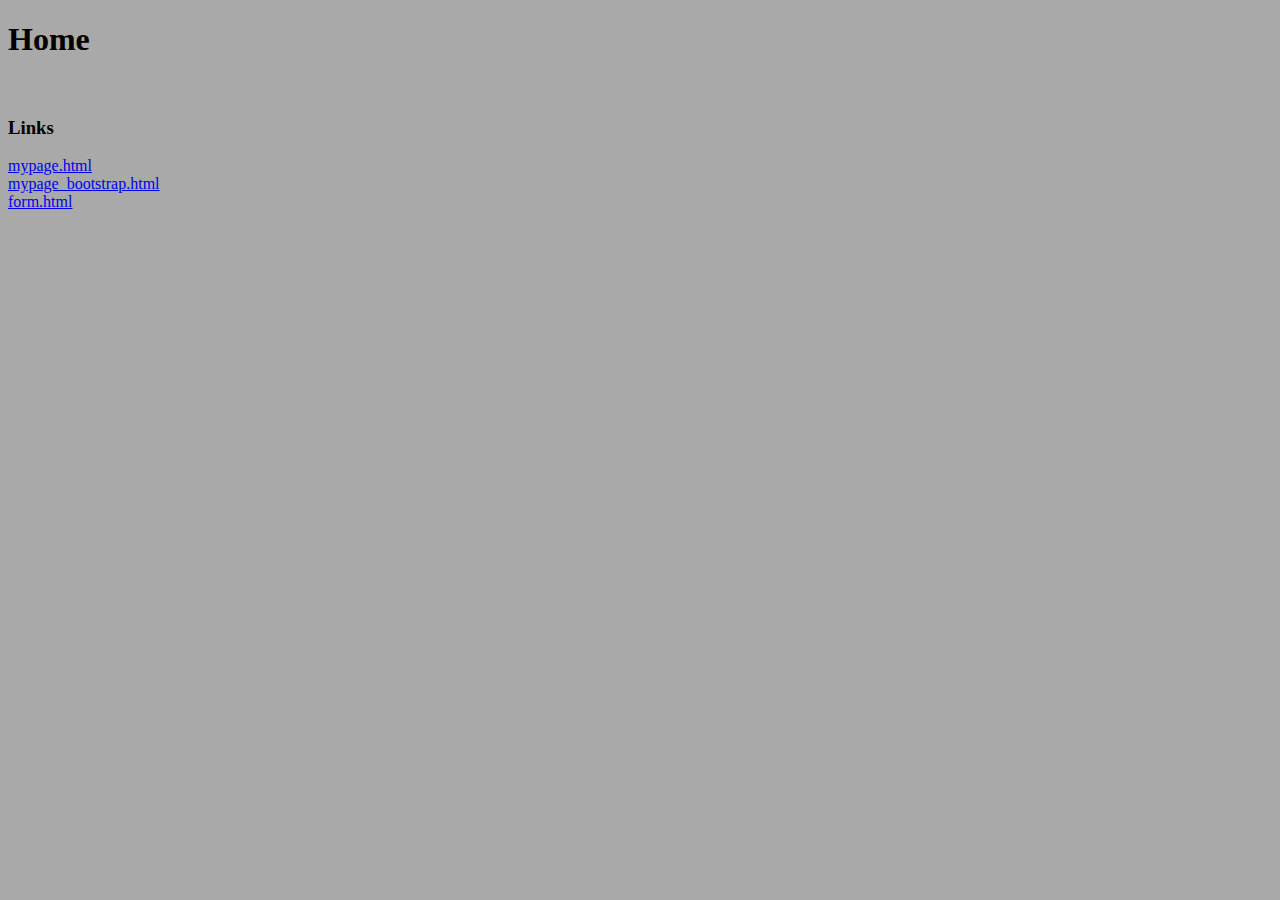
==== index.html @ 2068a2d4 "Update index.html" ====
<!DOCTYPE html>
    <html>
        <head>
            <title>Home</title>
            <style>
               body{background-color: darkgrey;}
            </style>
        </head>
        <body>
            <h1>Home</h1>
            <br>
            <h3>Links</h3>
            <a href="/HW1/mypage.html">mypage.html</a><br>
            <a href="/HW1/mypage_bootstrap.html">mypage_bootstrap.html</a><br>
            <a href="/HW1/form.html">form.html</a><br>
        </body>
    </html>
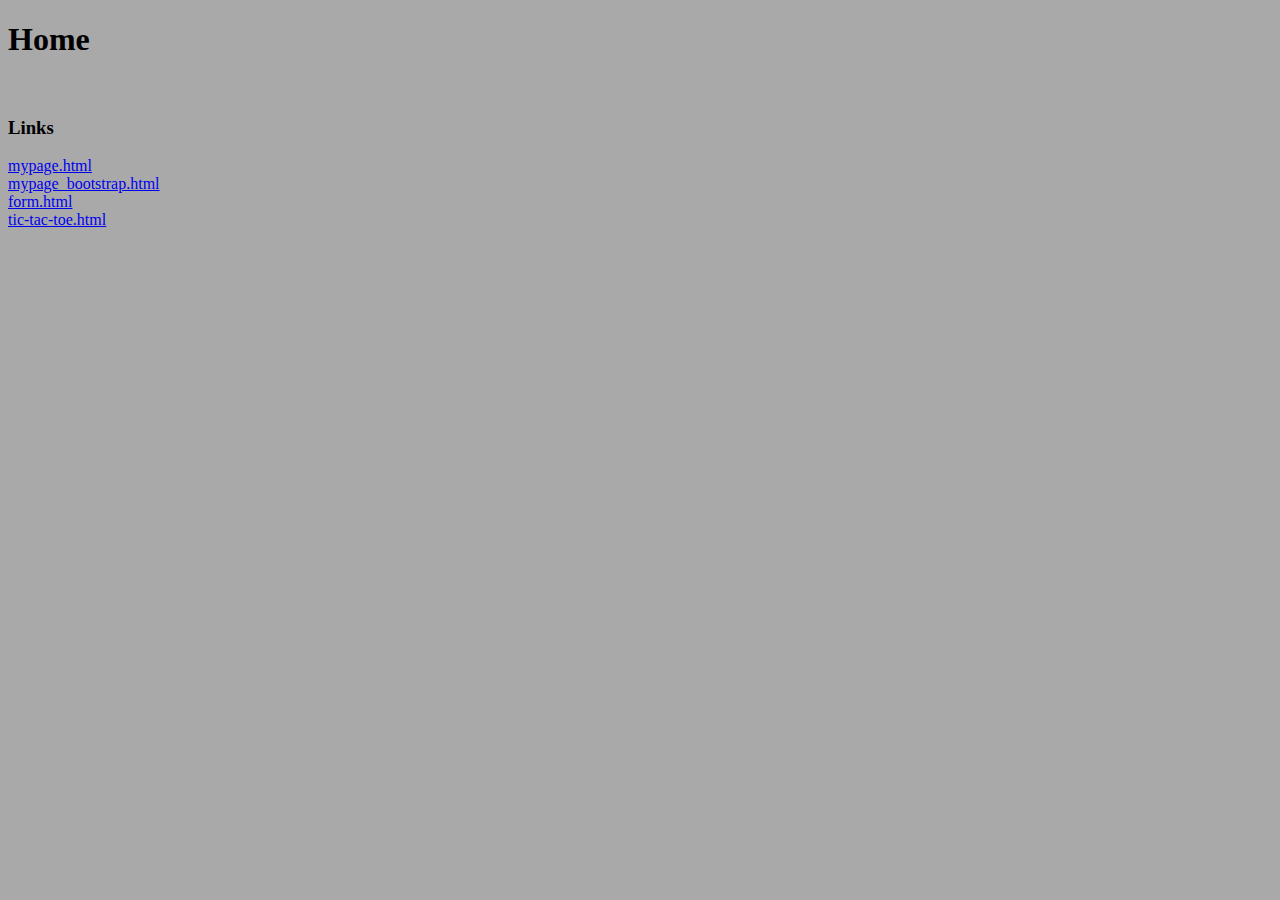
==== commit 16e5d6e7: "Update index.html" ====
--- a/index.html
+++ b/index.html
@@ -13,5 +13,6 @@
             <a href="/HW1/mypage.html">mypage.html</a><br>
             <a href="/HW1/mypage_bootstrap.html">mypage_bootstrap.html</a><br>
             <a href="/HW1/form.html">form.html</a><br>
+            <a href= "tic-tac-toe.html">tic-tac-toe.html</a><br>
         </body>
     </html>
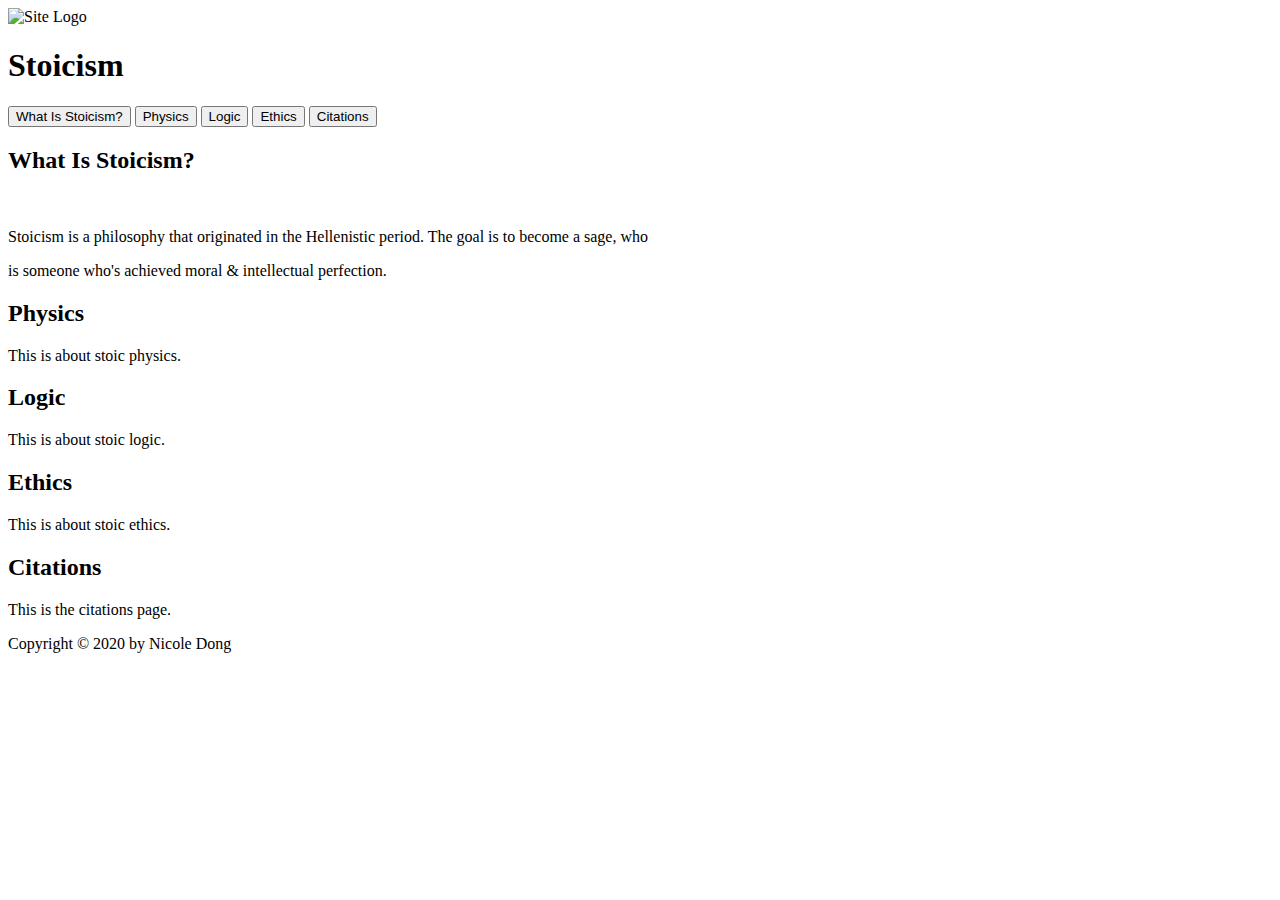
==== commit a0614c72: "Add files via upload" ====
--- a/index.html
+++ b/index.html
@@ -1,18 +1,60 @@
 <!DOCTYPE html>
-    <html>
-        <head>
-            <title>Home</title>
-            <style>
-               body{background-color: darkgrey;}
-            </style>
-        </head>
-        <body>
-            <h1>Home</h1>
-            <br>
-            <h3>Links</h3>
-            <a href="/HW1/mypage.html">mypage.html</a><br>
-            <a href="/HW1/mypage_bootstrap.html">mypage_bootstrap.html</a><br>
-            <a href="/HW1/form.html">form.html</a><br>
-            <a href= "tic-tac-toe.html">tic-tac-toe.html</a><br>
-        </body>
-    </html>
+<html>
+    <head>
+        <!-- Web browser title & image -->
+        <title>Stoicism</title>
+        <link rel="shortcut icon" type="image/x-icon" href="favicon.ico">
+        <!-- external CSS and jQuery-->
+        <link rel="stylesheet" type="text/css" href="style.css">
+        <script src="https://ajax.googleapis.com/ajax/libs/jquery/3.4.1/jquery.min.js"></script>
+    </head>
+    <body>
+        <!-- Website title -->
+        <div class="header">
+            <img src="pillar.png" alt="Site Logo">
+            <h1>Stoicism</h1>
+        </div>
+        <div class="row">
+            <div class="column left"></div>
+            <div class="column middle">
+                <!-- Tab links -->
+                <div class="tab">
+                    <button class="tablinks" onclick="openTab(event, 'Stoicism')" id="AboutPage">What Is Stoicism?</button>
+                    <button class="tablinks" onclick="openTab(event, 'Physics')">Physics</button>
+                    <button class="tablinks" onclick="openTab(event, 'Logic')">Logic</button>
+                    <button class="tablinks" onclick="openTab(event, 'Ethics')">Ethics</button>
+                    <button class="tablinks" onclick="openTab(event, 'Citations')">Citations</button>
+                </div>
+                <!-- Tab content -->
+                <div id="Stoicism" class="tabcontent">
+                    <h2>What Is Stoicism?</h2>
+                    <br>
+                    <p>Stoicism is a philosophy that originated in the Hellenistic period. The goal is to become a sage, who</p>
+                    <p>is someone who's achieved moral & intellectual perfection.</p>
+                </div>
+                <div id="Physics" class="tabcontent">
+                    <h2>Physics</h2>
+                    <p>This is about stoic physics.</p>
+                </div>
+                <div id="Logic" class="tabcontent">
+                    <h2>Logic</h2>
+                    <p>This is about stoic logic.</p>
+                </div>
+                <div id="Ethics" class="tabcontent">
+                    <h2>Ethics</h2>
+                    <p>This is about stoic ethics.</p>
+                </div>
+                <div id="Citations" class="tabcontent">
+                    <h2>Citations</h2>
+                    <p>This is the citations page.</p>
+                </div>
+            </div>
+            <div class="column right"></div>
+        </div>
+        <div class="footer">
+          <p>Copyright &copy; 2020 by Nicole Dong</p>
+        </div>
+        <!-- External javascript -->
+        <script src="style.js"></script>
+    </body>
+</html>
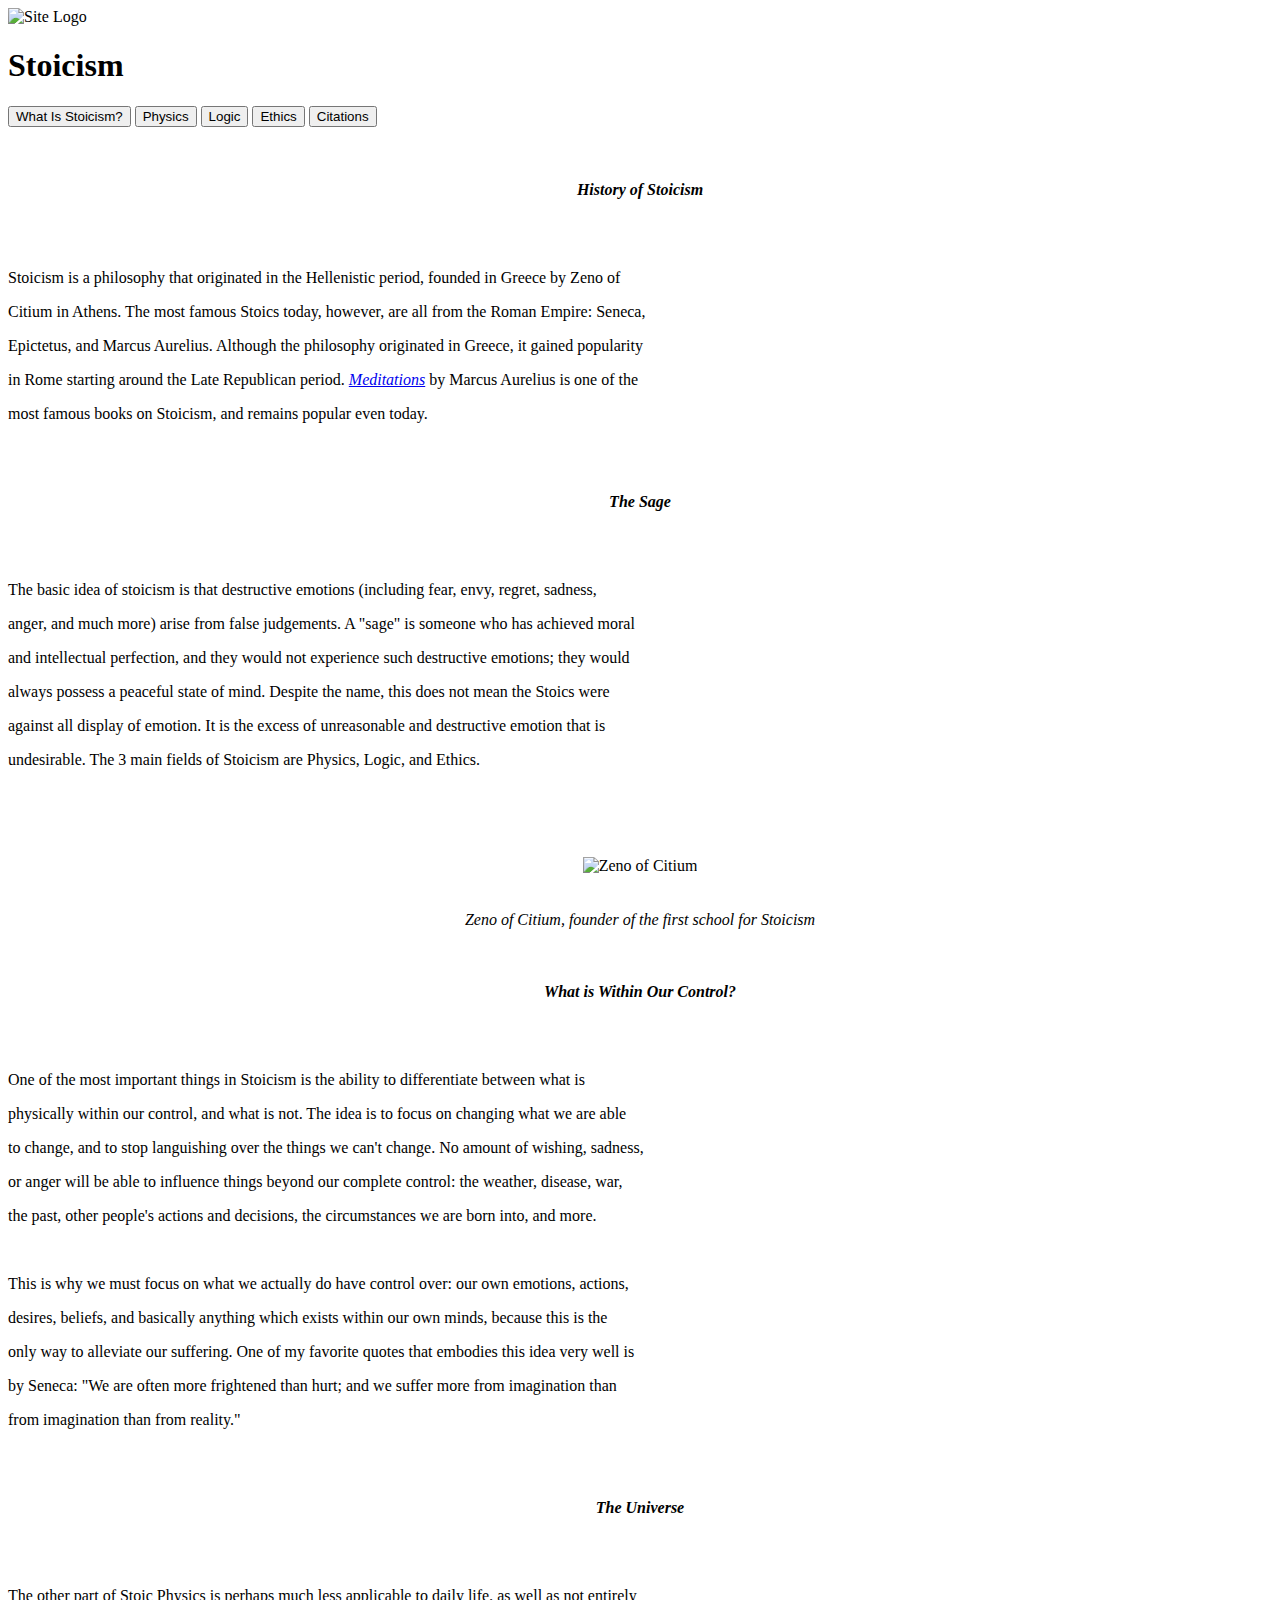
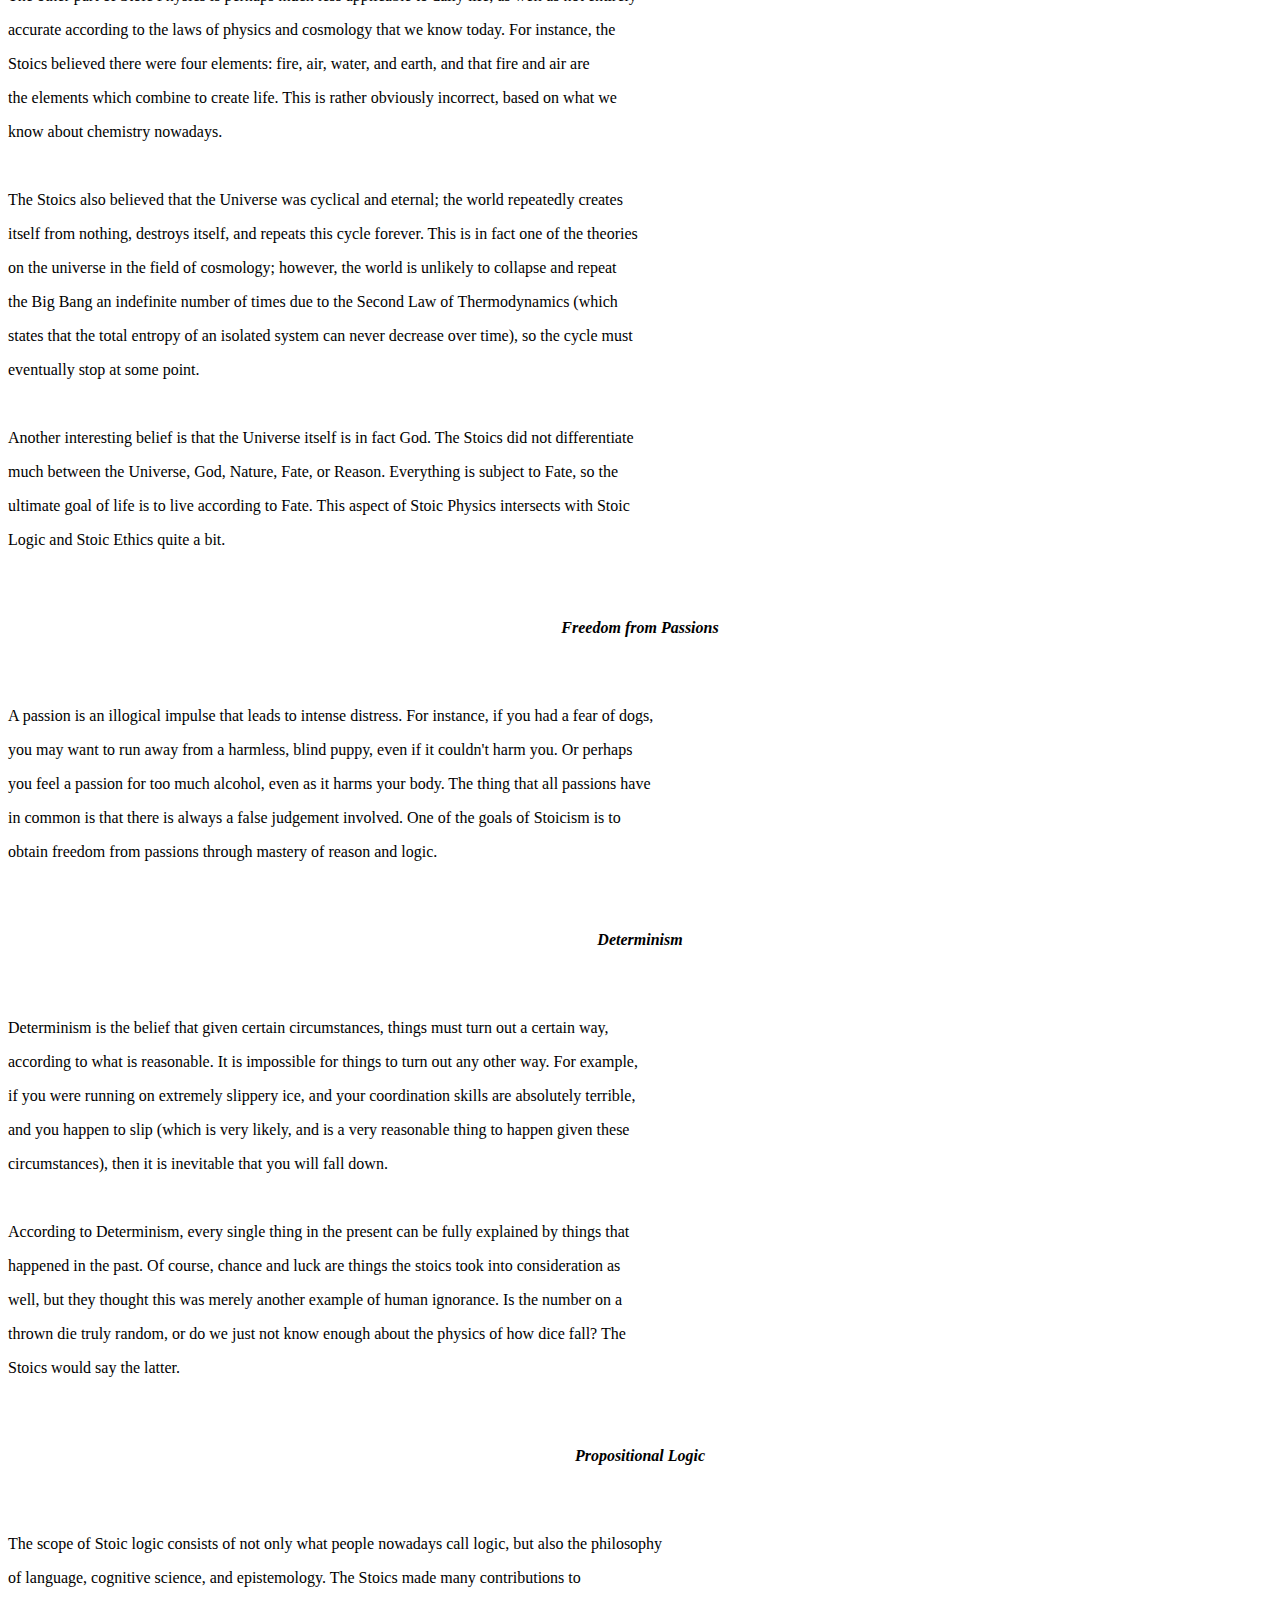
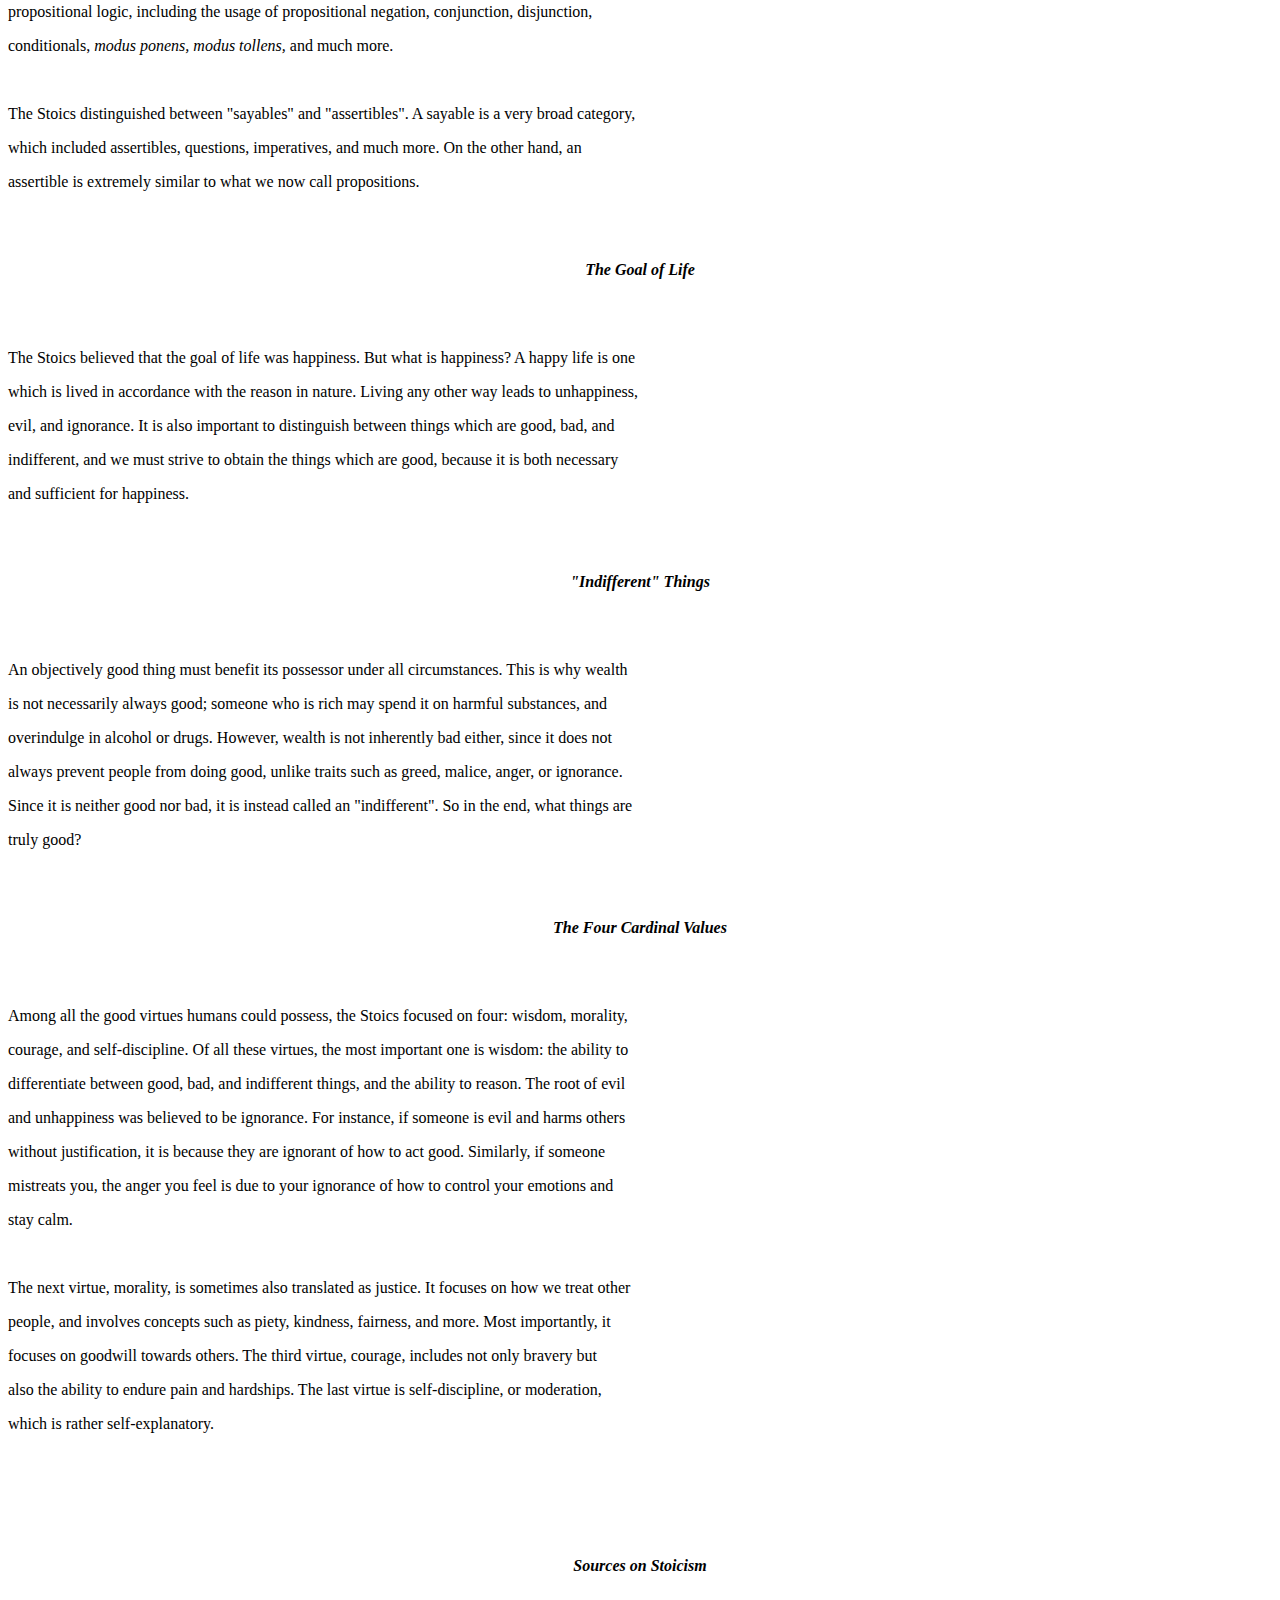
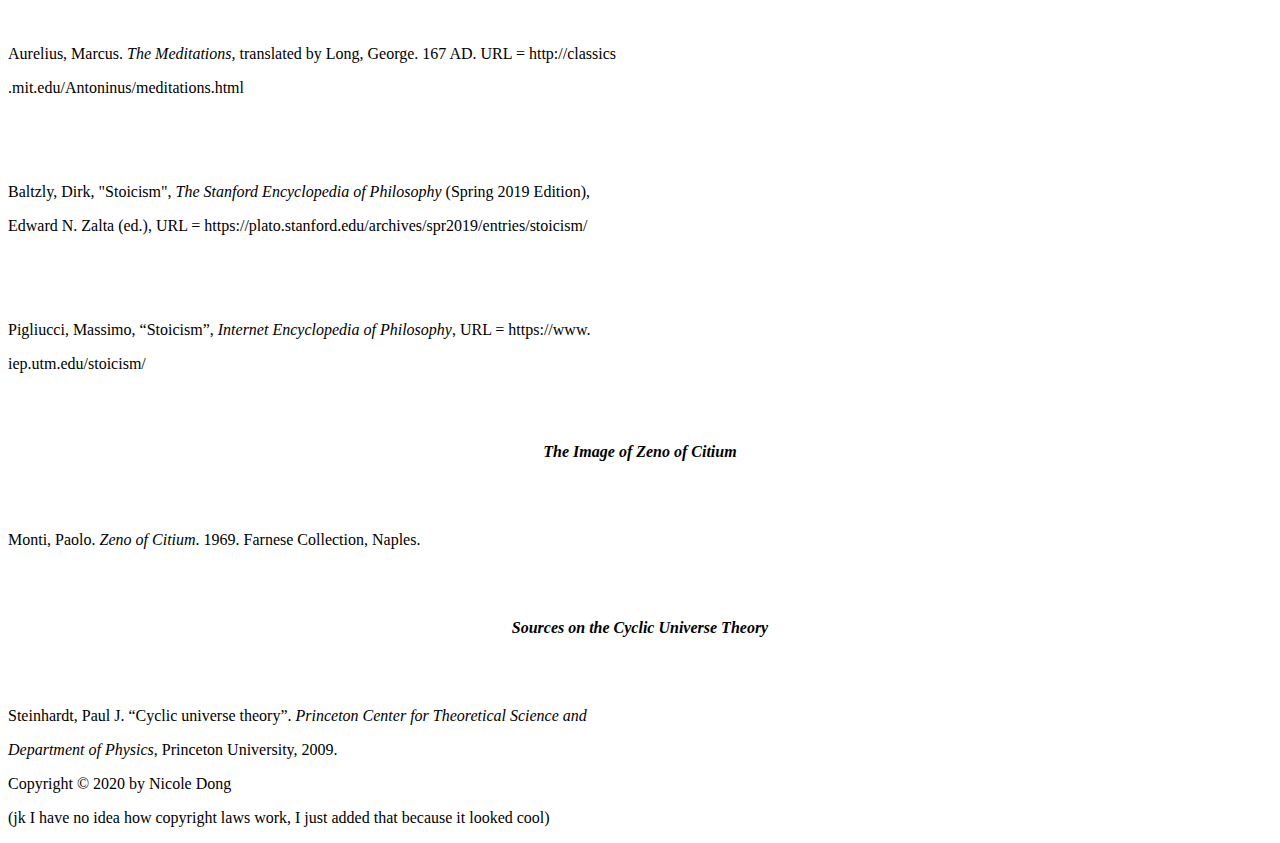
==== commit 54deb2ca: "Add files via upload" ====
--- a/index.html
+++ b/index.html
@@ -27,32 +27,227 @@
                 </div>
                 <!-- Tab content -->
                 <div id="Stoicism" class="tabcontent">
-                    <h2>What Is Stoicism?</h2>
-                    <br>
-                    <p>Stoicism is a philosophy that originated in the Hellenistic period. The goal is to become a sage, who</p>
-                    <p>is someone who's achieved moral & intellectual perfection.</p>
+                    <br>
+                    <br>
+                    <br>
+                    <center><i><b>History of Stoicism</b></i></center>
+                    <br>
+                    <br>
+                    <br>
+                    <p>Stoicism is a philosophy that originated in the Hellenistic period, founded in Greece by Zeno of</p>
+                    <p>Citium in Athens. The most famous Stoics today, however, are all from the Roman Empire: Seneca,</p>
+                    <p>Epictetus, and Marcus Aurelius. Although the philosophy originated in Greece, it gained popularity</p>
+                    <p>in Rome starting around the Late Republican period. <a href="http://classics.mit.edu/Antoninus/meditations.html" target="_blank"><i>Meditations</i></a> by Marcus Aurelius is one of the</p>
+                    <p>most famous books on Stoicism, and remains popular even today.</p>
+                    <br>
+                    <br>
+                    <br>
+                    <center><i><b>The Sage</b></i></center>
+                    <br>
+                    <br>
+                    <br>
+                    <p>The basic idea of stoicism is that destructive emotions (including fear, envy, regret, sadness,</p>
+                    <p>anger, and much more) arise from false judgements. A "sage" is someone who has achieved moral </p>
+                    <p>and intellectual perfection, and they would not experience such destructive emotions; they would </p>
+                    <p>always possess a peaceful state of mind. Despite the name, this does not mean the Stoics were</p>
+                    <p>against all display of emotion. It is the excess of unreasonable and destructive emotion that is</p>
+                    <p>undesirable. The 3 main fields of Stoicism are Physics, Logic, and Ethics.</p>
+                    <br>
+                    <br>
+                    <br>
+                    <br>
+                    <center><img src="https://upload.wikimedia.org/wikipedia/commons/thumb/b/bc/Paolo_Monti_-_Servizio_fotografico_%28Napoli%2C_1969%29_-_BEIC_6353768.jpg/414px-Paolo_Monti_-_Servizio_fotografico_%28Napoli%2C_1969%29_-_BEIC_6353768.jpg" alt="Zeno of Citium"></center>
+                    <br>
+                    <br>
+                    <center><i><figcaption>Zeno of Citium, founder of the first school for Stoicism</figcaption></i></center>
                 </div>
                 <div id="Physics" class="tabcontent">
-                    <h2>Physics</h2>
-                    <p>This is about stoic physics.</p>
+                    <br>
+                    <br>
+                    <br>
+                    <center><i><b>What is Within Our Control?</b></i></center>
+                    <br>
+                    <br>
+                    <br>
+                    <p>One of the most important things in Stoicism is the ability to differentiate between what is </p>
+                    <p>physically within our control, and what is not. The idea is to focus on changing what we are able </p>
+                    <p>to change, and to stop languishing over the things we can't change. No amount of wishing, sadness,</p>
+                    <p>or anger will be able to influence things beyond our complete control: the weather, disease, war,</p>
+                    <p>the past, other people's actions and decisions, the circumstances we are born into, and more.</p>
+                    <br>
+                    <p>This is why we must focus on what we actually do have control over: our own emotions, actions,</p>
+                    <p>desires, beliefs, and basically anything which exists within our own minds, because this is the</p>
+                    <p>only way to alleviate our suffering. One of my favorite quotes that embodies this idea very well is</p>
+                    <p>by Seneca: "We are often more frightened than hurt; and we suffer more from imagination than</p>
+                    <p>from imagination than from reality."</p>
+                    <br>
+                    <br>
+                    <br>
+                    <center><i><b>The Universe</b></i></center>
+                    <br>
+                    <br>
+                    <br>
+                    <p>The other part of Stoic Physics is perhaps much less applicable to daily life, as well as not entirely</p>
+                    <p>accurate according to the laws of physics and cosmology that we know today. For instance, the  </p>
+                    <p>Stoics believed there were four elements: fire, air, water, and earth, and that fire and air are </p>
+                    <p>the elements which combine to create life. This is rather obviously incorrect, based on what we  </p>
+                    <p>know about chemistry nowadays.</p>
+                    <br>
+                    <p>The Stoics also believed that the Universe was cyclical and eternal; the world repeatedly creates</p>
+                    <p>itself from nothing, destroys itself, and repeats this cycle forever. This is in fact one of the theories</p>
+                    <p>on the universe in the field of cosmology; however, the world is unlikely to collapse and repeat</p>
+                    <p>the Big Bang an indefinite number of times due to the Second Law of Thermodynamics (which</p>
+                    <p>states that the total entropy of an isolated system can never decrease over time), so the cycle must</p>
+                    <p>eventually stop at some point.</p>
+                    <br>
+                    <p>Another interesting belief is that the Universe itself is in fact God. The Stoics did not differentiate</p>
+                    <p>much between the Universe, God, Nature, Fate, or Reason. Everything is subject to Fate, so the</p>
+                    <p>ultimate goal of life is to live according to Fate. This aspect of Stoic Physics intersects with Stoic</p>
+                    <p>Logic and Stoic Ethics quite a bit.</p>
                 </div>
                 <div id="Logic" class="tabcontent">
-                    <h2>Logic</h2>
-                    <p>This is about stoic logic.</p>
+                    <br>
+                    <br>
+                    <br>
+                    <center><i><b>Freedom from Passions</b></i></center>
+                    <br>
+                    <br>
+                    <br>
+                    <p>A passion is an illogical impulse that leads to intense distress. For instance, if you had a fear of dogs,</p>
+                    <p> you may want to run away from a harmless, blind puppy, even if it couldn't harm you. Or perhaps </p>
+                    <p>you feel a passion for too much alcohol, even as it harms your body. The thing that all passions have</p>
+                    <p> in common is that there is always a false judgement involved. One of the goals of Stoicism is to</p>
+                    <p>obtain freedom from passions through mastery of reason and logic.</p>
+                    <br>
+                    <br>
+                    <br>
+                    <center><i><b>Determinism</b></i></center>
+                    <br>
+                    <br>
+                    <br>
+                    <p>Determinism is the belief that given certain circumstances, things must turn out a certain way,</p>
+                    <p>according to what is reasonable. It is impossible for things to turn out any other way. For example,</p>
+                    <p> if you were running on extremely slippery ice, and your coordination skills are absolutely terrible,</p>
+                    <p> and you happen to slip (which is very likely, and is a very reasonable thing to happen given these</p>
+                    <p> circumstances), then it is inevitable that you will fall down.</p>
+                    <br>
+                    <p>According to Determinism, every single thing in the present can be fully explained by things that</p>
+                    <p>happened in the past. Of course, chance and luck are things the stoics took into consideration as</p>
+                    <p>well, but they thought this was merely another example of human ignorance. Is the number on a</p>
+                    <p>thrown die truly random, or do we just not know enough about the physics of how dice fall? The</p>
+                    <p>Stoics would say the latter.</p>
+                    <br>
+                    <br>
+                    <br>
+                    <center><i><b>Propositional Logic</b></i></center>
+                    <br>
+                    <br>
+                    <br>
+                    <p>The scope of Stoic logic consists of not only what people nowadays call logic, but also the philosophy</p>
+                    <p>of language, cognitive science, and epistemology. The Stoics made many contributions to</p>
+                    <p>propositional logic, including the usage of propositional negation, conjunction, disjunction, </p>
+                    <p>conditionals, <i>modus ponens, modus tollens,</i> and much more.</p>
+                    <br>
+                    <p>The Stoics distinguished between "sayables" and "assertibles". A sayable is a very broad category,</p>
+                    <p>which included assertibles, questions, imperatives, and much more. On the other hand, an </p>
+                    <p>assertible is extremely similar to what we now call propositions.</p>
+
                 </div>
                 <div id="Ethics" class="tabcontent">
-                    <h2>Ethics</h2>
-                    <p>This is about stoic ethics.</p>
+                    <br>
+                    <br>
+                    <br>
+                    <center><i><b>The Goal of Life</b></i></center>
+                    <br>
+                    <br>
+                    <br>
+                    <p>The Stoics believed that the goal of life was happiness. But what is happiness? A happy life is one</p>
+                    <p>which is lived in accordance with the reason in nature. Living any other way leads to unhappiness,</p>
+                    <p>evil, and ignorance. It is also important to distinguish between things which are good, bad, and</p>
+                    <p>indifferent, and we must strive to obtain the things which are good, because it is both necessary</p>
+                    <p>and sufficient for happiness.</p>
+                    <br>
+                    <br>
+                    <br>
+                    <center><i><b>"Indifferent" Things</b></i></center>
+                    <br>
+                    <br>
+                    <br>
+                    <p>An objectively good thing must benefit its possessor under all circumstances. This is why wealth</p>
+                    <p>is not necessarily always good; someone who is rich may spend it on harmful substances, and</p>
+                    <p>overindulge in alcohol or drugs. However, wealth is not inherently bad either, since it does not</p>
+                    <p>always prevent people from doing good, unlike traits such as greed, malice, anger, or ignorance.</p>
+                    <p>Since it is neither good nor bad, it is instead called an "indifferent". So in the end, what things are</p>
+                    <p>truly good?</p>
+                    <br>
+                    <br>
+                    <br>
+                    <center><i><b>The Four Cardinal Values</b></i></center>
+                    <br>
+                    <br>
+                    <br>
+                    <p>Among all the good virtues humans could possess, the Stoics focused on four: wisdom, morality,</p>
+                    <p>courage, and self-discipline. Of all these virtues, the most important one is wisdom: the ability to</p>
+                    <p> differentiate between good, bad, and indifferent things, and the ability to reason. The root of evil</p>
+                    <p>and unhappiness was believed to be ignorance. For instance, if someone is evil and harms others </p>
+                    <p>without justification, it is because they are ignorant of how to act good. Similarly, if someone</p>
+                    <p>mistreats you, the anger you feel is due to your ignorance of how to control your emotions and</p>
+                    <p>stay calm.</p>
+                    <br>
+                    <p>The next virtue, morality, is sometimes also translated as justice. It focuses on how we treat other </p>
+                    <p>people, and involves concepts such as piety, kindness, fairness, and more. Most importantly, it</p>
+                    <p>focuses on goodwill towards others. The third virtue, courage, includes not only bravery but</p>
+                    <p>also the ability to endure pain and hardships. The last virtue is self-discipline, or moderation,</p>
+                    <p>which is rather self-explanatory.</p>
+                    <br>
+                    <br>
+                    <br>
+
                 </div>
                 <div id="Citations" class="tabcontent">
-                    <h2>Citations</h2>
-                    <p>This is the citations page.</p>
+                    <br>
+                    <br>
+                    <br>
+                    <center><i><b>Sources on Stoicism</b></i></center>
+                    <br>
+                    <br>
+                    <br>
+                    <p>Aurelius, Marcus. <i>The Meditations,</i> translated by Long, George. 167 AD. URL = http://classics</p>
+                    <p>.mit.edu/Antoninus/meditations.html</p>
+                    <br>
+                    <br>
+                    <br>
+                    <p>Baltzly, Dirk, "Stoicism", <i>The Stanford Encyclopedia of Philosophy</i> (Spring 2019 Edition),</p>
+                    <p>Edward N. Zalta (ed.), URL = https://plato.stanford.edu/archives/spr2019/entries/stoicism/</p>
+                    <br>
+                    <br>
+                    <br>
+                    <p>Pigliucci, Massimo, “Stoicism”, <i>Internet Encyclopedia of Philosophy</i>, URL = https://www.</p>
+                    <p>iep.utm.edu/stoicism/</p>
+                    <br>
+                    <br>
+                    <br>
+                    <center><i><b>The Image of Zeno of Citium</b></i></center>
+                    <br>
+                    <br>
+                    <br>
+                    <p>Monti, Paolo. <i>Zeno of Citium</i>. 1969. Farnese Collection, Naples.</p>
+                    <br>
+                    <br>
+                    <br>
+                    <center><i><b>Sources on the Cyclic Universe Theory</b></i></center>
+                    <br>
+                    <br>
+                    <br>
+                    <p>Steinhardt, Paul J. “Cyclic universe theory”. <i> Princeton Center for Theoretical Science and </i></p>
+                    <p><i>Department of Physics</i>, Princeton University, 2009.</p>
                 </div>
             </div>
             <div class="column right"></div>
         </div>
         <div class="footer">
           <p>Copyright &copy; 2020 by Nicole Dong</p>
+          <p>(jk I have no idea how copyright laws work, I just added that because it looked cool)</p>
         </div>
         <!-- External javascript -->
         <script src="style.js"></script>
